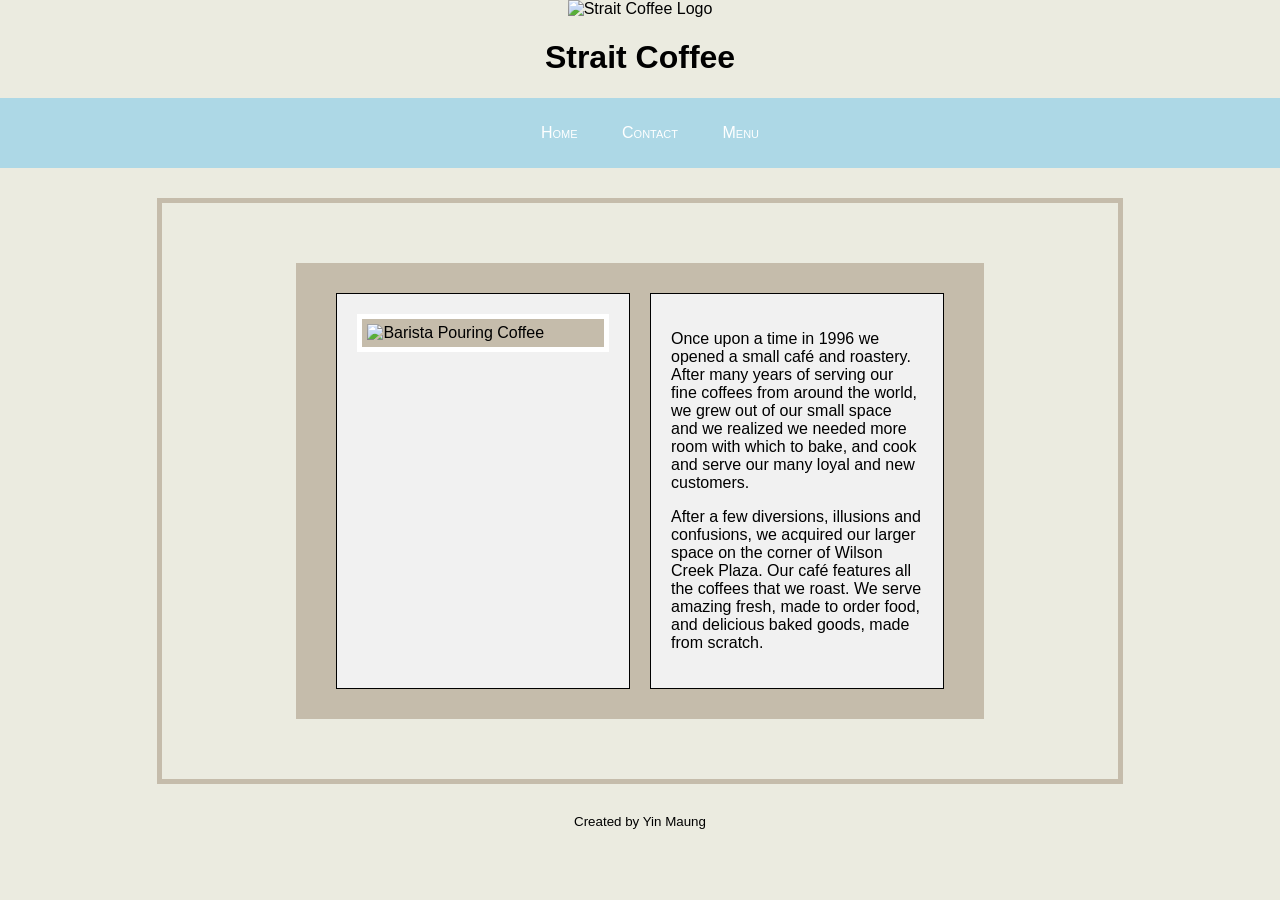
==== index.html @ e78c6119 "Add files via upload" ====
<!DOCTYPE html>
<html lang="en">
<head>
  <meta charset="UTF-8">
  <meta name="viewport" content="width=device-width, initial-scale=1.0">
  <title>Strait Coffee - Home</title>
  <link rel="stylesheet" href="style.css">
  <link rel="icon" type="image/png" href="logo.png">
  <style>
    /* Override nav background color to light blue */
    nav {
      background-color: #ADD8E6; /* Light blue */
    }

    /* Style for the main content frame */
    .content-frame {
      width: 70%;
      margin: 30px auto;
      background-color: #EBEBE0; /* Light beige */
      padding: 30px;
      border: 5px solid #C5BCAB; /* Beige border */
    }

    /* Adjust main to be a flex container */
    main {
      display: flex;
      flex-direction: row;
      justify-content: space-between;
    }

    /* Style for sections */
    section {
      flex: 1;
      margin: 0 10px;
    }

    /* Style for image frame */
    .image-frame {
      border: 5px solid #FFFFFF; /* White inner border */
      padding: 5px;
      background-color: #C5BCAB; /* Beige outer border */
    }

    .featureimg {
      width: 100%;
      /* Retain zoom effect as per original request */
      transition: transform 0.3s ease;
    }
    .featureimg:hover {
      transform: scale(1.1);
    }

    /* Footer style */
    footer {
      text-align: center;
      font-size: smaller;
      margin-top: 20px;
    }
  </style>
</head>
<body>
  <header>
    <img src="logo.png" alt="Strait Coffee Logo" style="width: 50px;">
    <h1>Strait Coffee</h1>
  </header>
  <nav>
    <ul>
      <li><a href="home.html">Home</a></li>
      <li><a href="contact.html">Contact</a></li>
      <li><a href="menu.html">Menu</a></li>
    </ul>
  </nav>
  <div class="content-frame">
    <main>
      <section>
        <div class="image-frame">
          <img src="home_image.jpg" alt="Barista Pouring Coffee" class="featureimg">
        </div>
      </section>
      <section>
        <p>Once upon a time in 1996 we opened a small café and roastery. After many years of serving our fine coffees from around the world, we grew out of our small space and we realized we needed more room with which to bake, and cook and serve our many loyal and new customers.</p>
        <p>After a few diversions, illusions and confusions, we acquired our larger space on the corner of Wilson Creek Plaza. Our café features all the coffees that we roast. We serve amazing fresh, made to order food, and delicious baked goods, made from scratch.</p>
      </section>
    </main>
  </div>
  <footer>
    <p>Created by Yin Maung</p>
  </footer>
</body>
</html>
---- style.css ----
/* Colour Palette
White: #FFFFFF
Beige: #C5BCAB
Ivory: #EBEBE0
Blue: #63B4C9
Brown: #4C3639
*/

/* || Main Structure */

body {
  margin:0;
  background-color: #EBEBE0;
}

header {
  width:100%;
  text-align: center;
}

main {
  width:70%;
  margin:30px auto;
  background-color: #C5BCAB;
  padding:30px;
}

main {
  display: flex;
  flex-direction: row;
}

section {
  background-color: #f1f1f1;
  width: 50%;
  margin: 10px;
  padding: 20px;
  border: 1px solid black;
}

.featureimg {
  width: 100%;
}


/* || Typography */

@font-face {
    font-family: SEGOEUI;
    src:
        url("../fonts/SEGOEUI.ttf");
        url(//c.s-microsoft.com/static/fonts/segoe-ui/west-european/light/latest.woff2) format("woff2"),
        url(//c.s-microsoft.com/static/fonts/segoe-ui/west-european/light/latest.woff) format("woff"),
        url(//c.s-microsoft.com/static/fonts/segoe-ui/west-european/light/latest.ttf) format("truetype");
    font-weight: thin;
    font-style: normal;
}

body {
  font-family: SEGOEUI, arial, sans-serif;
}

footer {
  font-size: smaller;
}

/* || Navigation */

nav {
  width:100%;
  padding:10px;
  text-align: center;
  background-color: #63B4C9;
}


ul {
  padding:0;
}

li {
  display: inline-block;
}

a {
  text-decoration: none;
  padding: 10px 20px;
  font-variant: small-caps;
}

a:link{
  color:#FFFFFF;
}

a:visited{
    color:#EBEBE0;
}

a:hover{
    color:#4C3639;
    text-shadow: 2px 2px 2px rgba(0,0,0,0.3);
}
}

a:active{
  color:#4C3639;
  font-weight:bold;
}
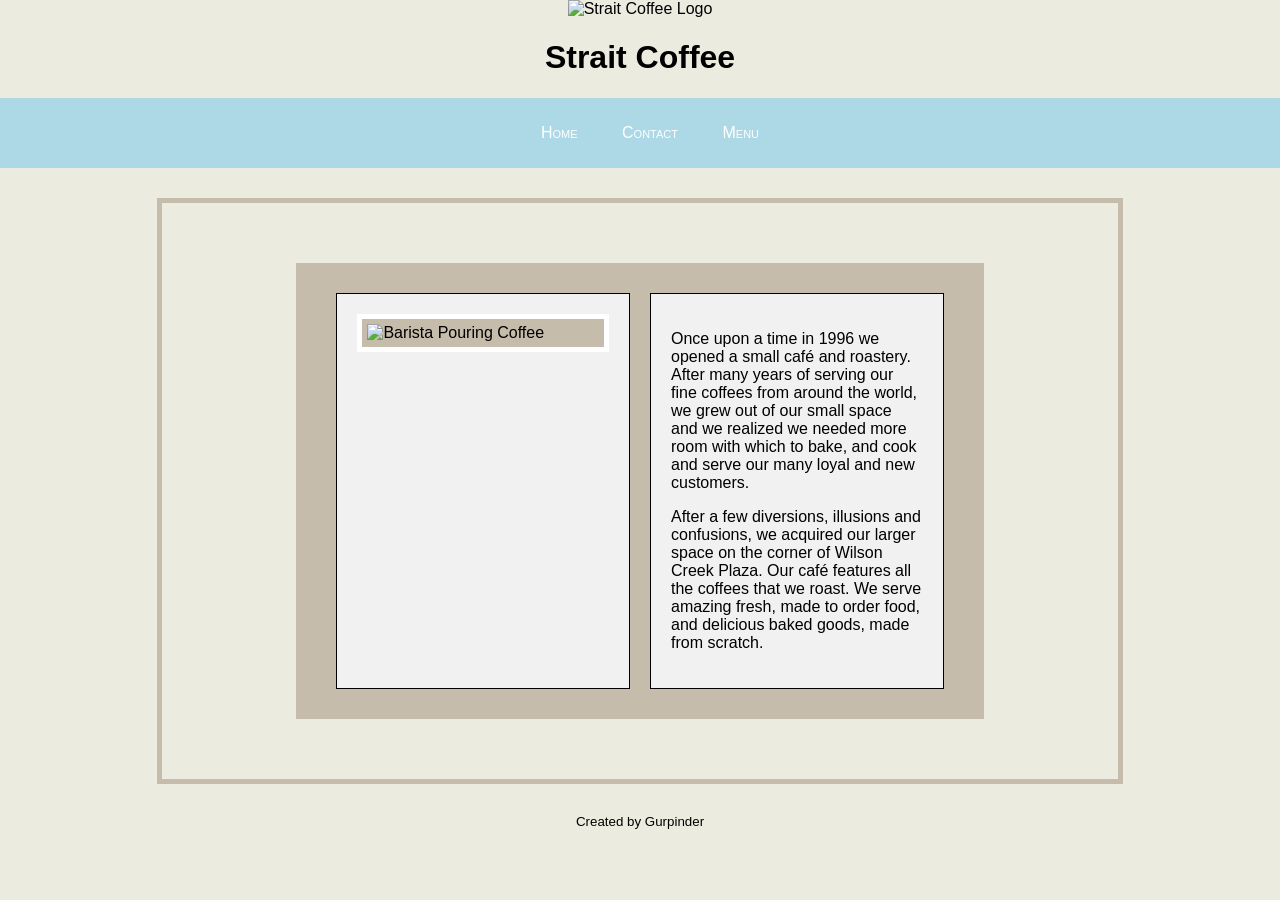
==== commit 5857c645: "Update index.html" ====
--- a/index.html
+++ b/index.html
@@ -65,9 +65,9 @@
   </header>
   <nav>
     <ul>
-      <li><a href="home.html">Home</a></li>
-      <li><a href="contact.html">Contact</a></li>
-      <li><a href="menu.html">Menu</a></li>
+      <li><a href="./index.html">Home</a></li>
+      <li><a href="./contact.html">Contact</a></li>
+      <li><a href="./Menu.html">Menu</a></li>
     </ul>
   </nav>
   <div class="content-frame">
@@ -84,7 +84,7 @@
     </main>
   </div>
   <footer>
-    <p>Created by Yin Maung</p>
+    <p>Created by Gurpinder</p>
   </footer>
 </body>
-</html>+</html>
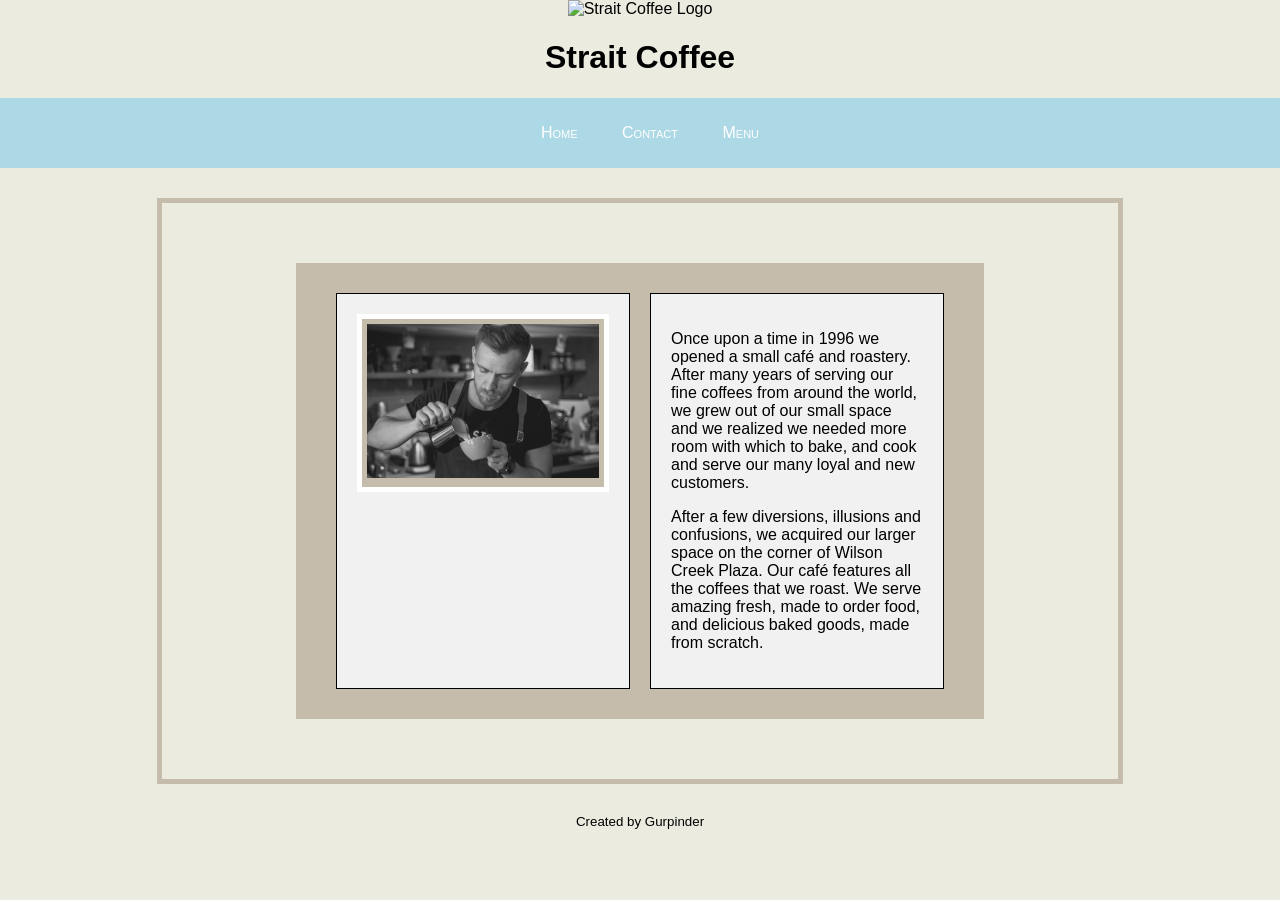
==== commit 74460e41: "Update index.html" ====
--- a/index.html
+++ b/index.html
@@ -74,7 +74,7 @@
     <main>
       <section>
         <div class="image-frame">
-          <img src="home_image.jpg" alt="Barista Pouring Coffee" class="featureimg">
+          <img src="a5375f276b43bff8be03/images/barista.jpg" alt="Barista Pouring Coffee" class="featureimg">
         </div>
       </section>
       <section>
